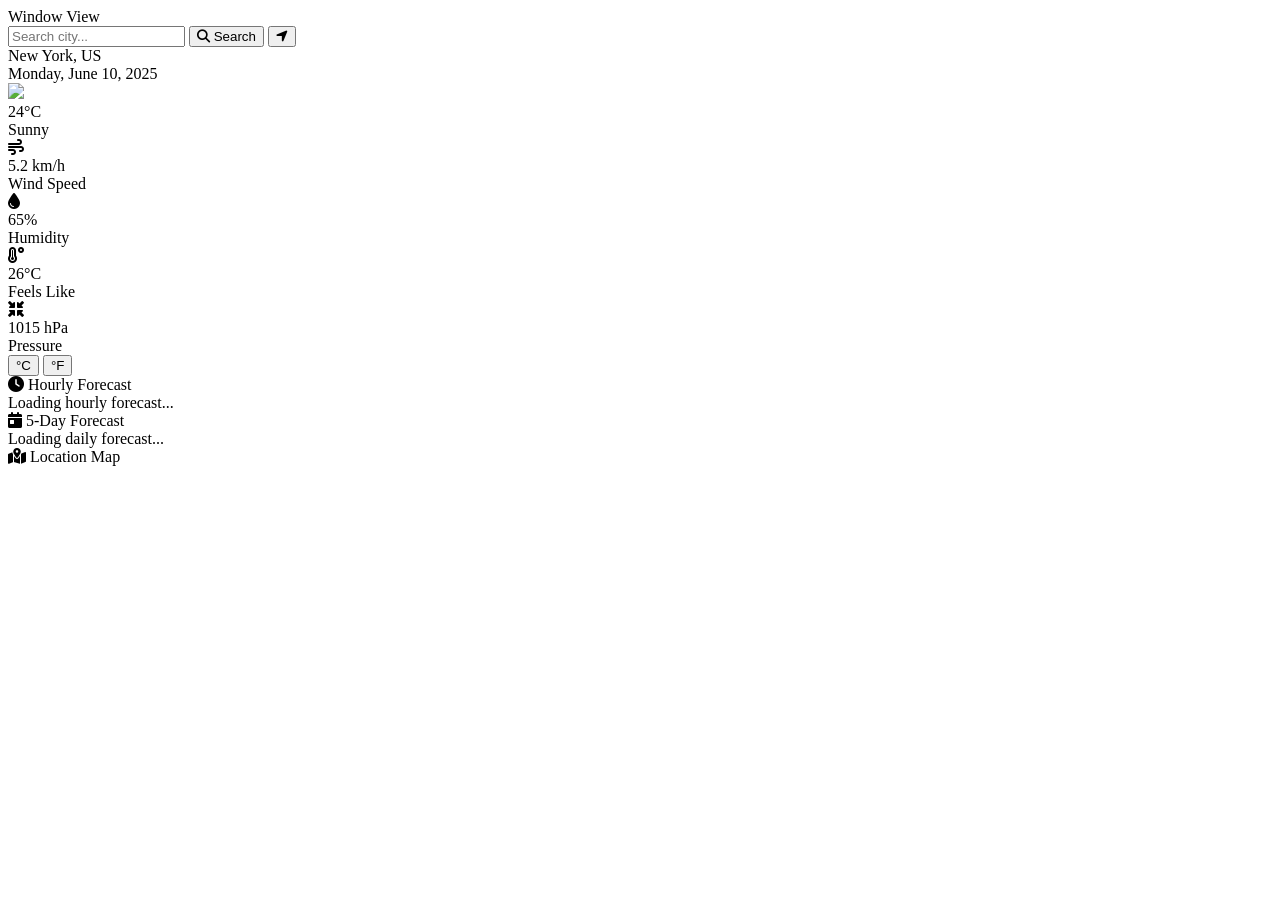
==== weather.html @ a75adca6 "Create weather.html" ====
<!DOCTYPE html>
<html lang="en">
<head>
    <meta charset="UTF-8">
    <meta name="viewport" content="width=device-width, initial-scale=1.0">
    <title>Window View</title>
    <link rel="stylesheet" href="https://cdnjs.cloudflare.com/ajax/libs/font-awesome/6.4.0/css/all.min.css">
    <link href="https://fonts.googleapis.com/css2?family=Poppins:wght@300;400;500;600;700&family=Raleway:wght@800&display=swap" rel="stylesheet">
    <link rel="stylesheet" href="https://cdnjs.cloudflare.com/ajax/libs/leaflet/1.7.1/leaflet.min.css">
    <link rel="stylesheet" href="styles.css">
</head>
<body>
    <div class="weather-app">
        <div class="header">
            <div class="app-title">Window View</div>
            <div class="search-container">
                <input type="text" id="search-input" placeholder="Search city...">
                <button class="btn" id="search-btn"><i class="fas fa-search"></i> Search</button>
                <button class="btn btn-outline" id="location-btn"><i class="fas fa-location-arrow"></i></button>
            </div>
        </div>

        <div class="panel current-weather">
            <div class="location">
                <div class="city" id="city">New York, US</div>
                <div class="date" id="date">Monday, June 10, 2025</div>
            </div>
            
            <div class="weather-main">
                <img src="https://openweathermap.org/img/wn/01d@2x.png" class="weather-icon" id="weather-icon">
                <div class="temperature" id="temperature">24°C</div>
                <div class="description" id="description">Sunny</div>
            </div>
            
            <div class="weather-details">
                <div class="detail-card">
                    <i class="fas fa-wind"></i>
                    <div class="detail-value" id="wind-speed">5.2 km/h</div>
                    <div class="detail-label">Wind Speed</div>
                </div>
                <div class="detail-card">
                    <i class="fas fa-tint"></i>
                    <div class="detail-value" id="humidity">65%</div>
                    <div class="detail-label">Humidity</div>
                </div>
                <div class="detail-card">
                    <i class="fas fa-temperature-high"></i>
                    <div class="detail-value" id="feels-like">26°C</div>
                    <div class="detail-label">Feels Like</div>
                </div>
                <div class="detail-card">
                    <i class="fas fa-compress-arrows-alt"></i>
                    <div class="detail-value" id="pressure">1015 hPa</div>
                    <div class="detail-label">Pressure</div>
                </div>
            </div>
            
            <div class="unit-toggle">
                <button class="unit-btn active" id="celsius-btn" data-unit="metric">°C</button>
                <button class="unit-btn" id="fahrenheit-btn" data-unit="imperial">°F</button>
            </div>
        </div>

        <div class="panel forecast-container">
            <div class="hourly-section">
                <div class="section-title"><i class="fas fa-clock"></i> Hourly Forecast</div>
                <div class="hourly-forecast" id="hourly-forecast">
                    <div class="loading">
                        <div class="loading-spinner"></div>
                        Loading hourly forecast...
                    </div>
                </div>
            </div>
            
            <div class="daily-section">
                <div class="section-title"><i class="fas fa-calendar-day"></i> 5-Day Forecast</div>
                <div class="daily-forecast" id="daily-forecast">
                    <div class="loading">
                        <div class="loading-spinner"></div>
                        Loading daily forecast...
                    </div>
                </div>
            </div>
            
            <div class="map-section">
                <div class="section-title"><i class="fas fa-map-marked-alt"></i> Location Map</div>
                <div class="map-container">
                    <div id="map"></div>
                </div>
            </div>
        </div>
        
    </div>

    <script src="https://cdnjs.cloudflare.com/ajax/libs/leaflet/1.7.1/leaflet.min.js"></script>
    <script src="https://cdnjs.cloudflare.com/ajax/libs/moment.js/2.29.4/moment.min.js"></script>
    <script src="script.js"></script>
</body>
</html>
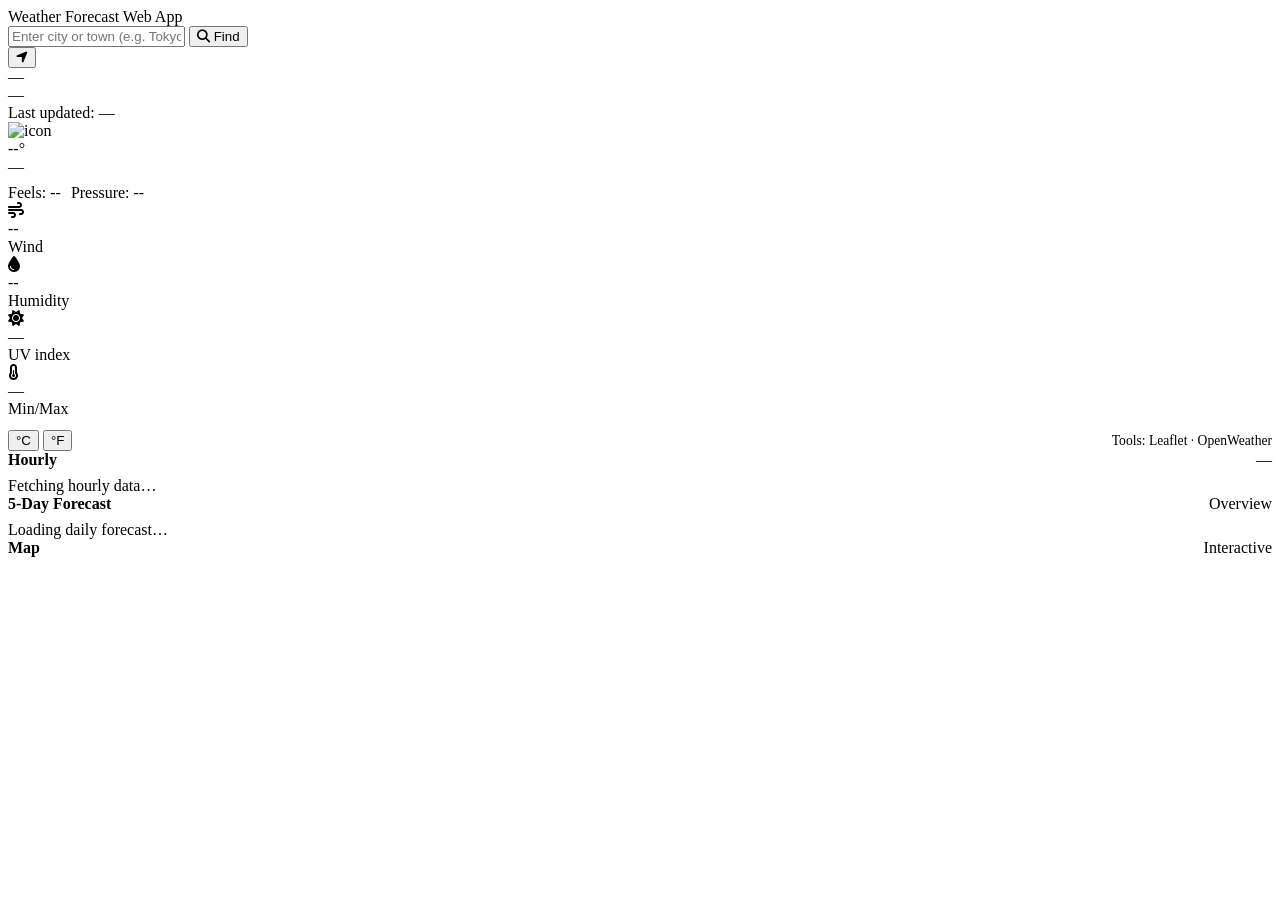
==== commit c0c390c2: "Revise weather app HTML structure and styles" ====
--- a/weather.html
+++ b/weather.html
@@ -1,99 +1,101 @@
 <!DOCTYPE html>
 <html lang="en">
 <head>
-    <meta charset="UTF-8">
-    <meta name="viewport" content="width=device-width, initial-scale=1.0">
-    <title>Window View</title>
-    <link rel="stylesheet" href="https://cdnjs.cloudflare.com/ajax/libs/font-awesome/6.4.0/css/all.min.css">
-    <link href="https://fonts.googleapis.com/css2?family=Poppins:wght@300;400;500;600;700&family=Raleway:wght@800&display=swap" rel="stylesheet">
-    <link rel="stylesheet" href="https://cdnjs.cloudflare.com/ajax/libs/leaflet/1.7.1/leaflet.min.css">
-    <link rel="stylesheet" href="styles.css">
+  <meta charset="utf-8" />
+  <meta name="viewport" content="width=device-width, initial-scale=1" />
+  <title>Weather Forecast Web App</title>
+
+  <link rel="stylesheet" href="https://cdnjs.cloudflare.com/ajax/libs/font-awesome/6.4.0/css/all.min.css"/>
+  <link href="https://fonts.googleapis.com/css2?family=Inter:wght@300;400;600;700&display=swap" rel="stylesheet">
+  <link rel="stylesheet" href="https://cdnjs.cloudflare.com/ajax/libs/leaflet/1.7.1/leaflet.min.css"/>
+  <link rel="stylesheet" href="style.css">
 </head>
+
 <body>
-    <div class="weather-app">
-        <div class="header">
-            <div class="app-title">Window View</div>
-            <div class="search-container">
-                <input type="text" id="search-input" placeholder="Search city...">
-                <button class="btn" id="search-btn"><i class="fas fa-search"></i> Search</button>
-                <button class="btn btn-outline" id="location-btn"><i class="fas fa-location-arrow"></i></button>
-            </div>
+  <div class="sky-app">
+    <header class="app-header">
+      <div class="brand">Weather Forecast Web App</div>
+      <div class="controls">
+        <div class="search-box">
+          <input id="qInput" placeholder="Enter city or town (e.g. Tokyo)" autocomplete="off"/>
+          <button id="searchBtn" class="btn"><i class="fas fa-search"></i> Find</button>
         </div>
+        <button id="locBtn" class="btn ghost" title="Use my location">
+          <i class="fas fa-location-arrow"></i>
+        </button>
+      </div>
+    </header>
 
-        <div class="panel current-weather">
-            <div class="location">
-                <div class="city" id="city">New York, US</div>
-                <div class="date" id="date">Monday, June 10, 2025</div>
-            </div>
-            
-            <div class="weather-main">
-                <img src="https://openweathermap.org/img/wn/01d@2x.png" class="weather-icon" id="weather-icon">
-                <div class="temperature" id="temperature">24°C</div>
-                <div class="description" id="description">Sunny</div>
-            </div>
-            
-            <div class="weather-details">
-                <div class="detail-card">
-                    <i class="fas fa-wind"></i>
-                    <div class="detail-value" id="wind-speed">5.2 km/h</div>
-                    <div class="detail-label">Wind Speed</div>
-                </div>
-                <div class="detail-card">
-                    <i class="fas fa-tint"></i>
-                    <div class="detail-value" id="humidity">65%</div>
-                    <div class="detail-label">Humidity</div>
-                </div>
-                <div class="detail-card">
-                    <i class="fas fa-temperature-high"></i>
-                    <div class="detail-value" id="feels-like">26°C</div>
-                    <div class="detail-label">Feels Like</div>
-                </div>
-                <div class="detail-card">
-                    <i class="fas fa-compress-arrows-alt"></i>
-                    <div class="detail-value" id="pressure">1015 hPa</div>
-                    <div class="detail-label">Pressure</div>
-                </div>
-            </div>
-            
-            <div class="unit-toggle">
-                <button class="unit-btn active" id="celsius-btn" data-unit="metric">°C</button>
-                <button class="unit-btn" id="fahrenheit-btn" data-unit="imperial">°F</button>
-            </div>
+    <section class="panel current-panel">
+      <div class="location-row">
+        <div>
+          <div id="placeLabel" class="place">—</div>
+          <div id="dateLabel" class="meta">—</div>
         </div>
+        <div class="updated" id="lastUpdated">Last updated: —</div>
+      </div>
 
-        <div class="panel forecast-container">
-            <div class="hourly-section">
-                <div class="section-title"><i class="fas fa-clock"></i> Hourly Forecast</div>
-                <div class="hourly-forecast" id="hourly-forecast">
-                    <div class="loading">
-                        <div class="loading-spinner"></div>
-                        Loading hourly forecast...
-                    </div>
-                </div>
-            </div>
-            
-            <div class="daily-section">
-                <div class="section-title"><i class="fas fa-calendar-day"></i> 5-Day Forecast</div>
-                <div class="daily-forecast" id="daily-forecast">
-                    <div class="loading">
-                        <div class="loading-spinner"></div>
-                        Loading daily forecast...
-                    </div>
-                </div>
-            </div>
-            
-            <div class="map-section">
-                <div class="section-title"><i class="fas fa-map-marked-alt"></i> Location Map</div>
-                <div class="map-container">
-                    <div id="map"></div>
-                </div>
-            </div>
+      <div class="main-weather">
+        <div class="big-icon"><img id="iconImg" src="" alt="icon"/></div>
+        <div class="temp-block">
+          <div id="tempLabel" class="temp-value">--°</div>
+          <div id="descLabel" class="desc">—</div>
+          <div style="display:flex;gap:10px;margin-top:8px;">
+            <div id="feelsBlock" class="meta">Feels: --</div>
+            <div id="pressureBlock" class="meta">Pressure: --</div>
+          </div>
         </div>
-        
-    </div>
+      </div>
 
-    <script src="https://cdnjs.cloudflare.com/ajax/libs/leaflet/1.7.1/leaflet.min.js"></script>
-    <script src="https://cdnjs.cloudflare.com/ajax/libs/moment.js/2.29.4/moment.min.js"></script>
-    <script src="script.js"></script>
+      <div class="stats-grid">
+        <div class="stat"><i class="fas fa-wind"></i><div><div class="val" id="windVal">--</div><div class="lbl">Wind</div></div></div>
+        <div class="stat"><i class="fas fa-tint"></i><div><div class="val" id="humVal">--</div><div class="lbl">Humidity</div></div></div>
+        <div class="stat"><i class="fas fa-sun"></i><div><div class="val" id="uvVal">—</div><div class="lbl">UV index</div></div></div>
+        <div class="stat"><i class="fas fa-thermometer-half"></i><div><div class="val" id="minmaxVal">—</div><div class="lbl">Min/Max</div></div></div>
+      </div>
+
+      <div style="display:flex;justify-content:space-between;align-items:center;margin-top:12px;">
+        <div class="units">
+          <button id="metricBtn" class="unit-btn active">°C</button>
+          <button id="imperialBtn" class="unit-btn">°F</button>
+        </div>
+        <div style="font-size:0.85rem;color:var(--muted)">Tools: Leaflet · OpenWeather</div>
+      </div>
+    </section>
+
+    <aside class="right-column">
+      <div class="panel">
+        <div style="display:flex;justify-content:space-between;align-items:center;margin-bottom:8px;">
+          <div style="font-weight:700">Hourly</div>
+          <div class="meta" id="tzLabel">—</div>
+        </div>
+        <div id="hourList" class="hourly-scroll">
+          <div class="loading"><div class="spinner"></div>Fetching hourly data…</div>
+        </div>
+      </div>
+
+      <div class="panel">
+        <div style="display:flex;justify-content:space-between;align-items:center;margin-bottom:8px;">
+          <div style="font-weight:700">5-Day Forecast</div>
+          <div class="meta">Overview</div>
+        </div>
+        <div id="dayList" style="display:flex;flex-direction:column;gap:8px;">
+          <div class="loading"><div class="spinner"></div>Loading daily forecast…</div>
+        </div>
+      </div>
+
+      <div class="panel map-wrap">
+        <div style="display:flex;justify-content:space-between;align-items:center;margin-bottom:8px;">
+          <div style="font-weight:700">Map</div>
+          <div class="meta">Interactive</div>
+        </div>
+        <div id="mapArea" style="height:100%;width:100%"></div>
+      </div>
+    </aside>
+  </div>
+
+  <script src="https://cdnjs.cloudflare.com/ajax/libs/leaflet/1.7.1/leaflet.min.js"></script>
+  <script src="https://cdnjs.cloudflare.com/ajax/libs/moment.js/2.29.4/moment.min.js"></script>
+  <script src="script.js"></script>
 </body>
 </html>
